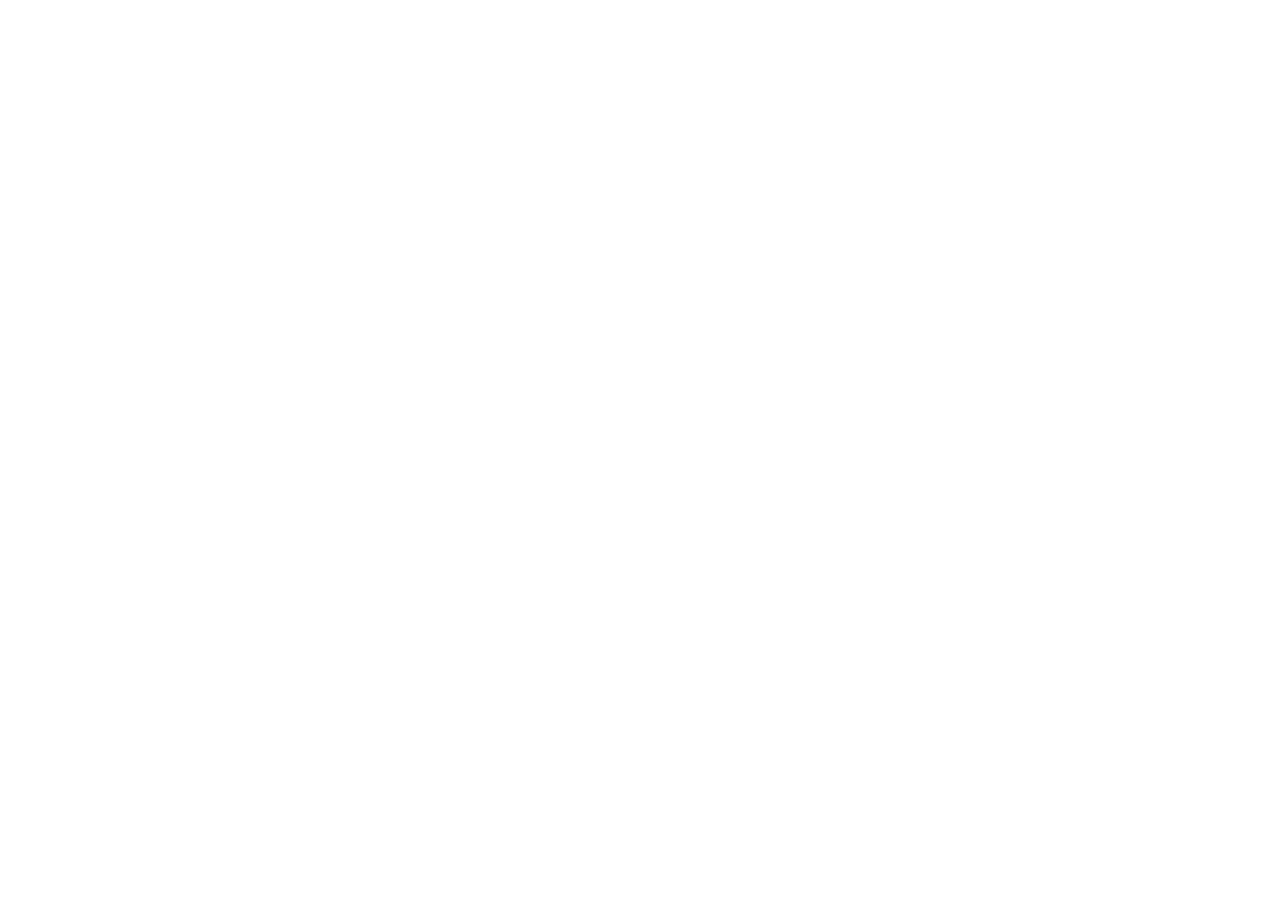
==== index.html @ 37490d91 "Add files via upload" ====
<!DOCTYPE html>
<html lang="en">
  <head>
    <meta charset="UTF-8" />
    <meta http-equiv="X-UA-Compatible" content="IE=edge" />
    <meta name="viewport" content="width=<device-width>, initial-scale=1.0" />
    <link rel="stylesheet" href="style.css" />
    <title>Radio player</title>
  </head>
  <body>
    <div id="channels"></div>
    <script src="code.js"></script>
  </body>
</html>
---- style.css ----
body {
}

#test {
  width: 100%;
  margin-left: 0px;
  padding-left: 0px;
  display: flex;
  flex-direction: row;
  justify-content: center;
  align-items: center;
}
img {
  width: 200px;
  height: 200px;
}
h2 {
  font-size: 50px;
  color: lightgrey;
}
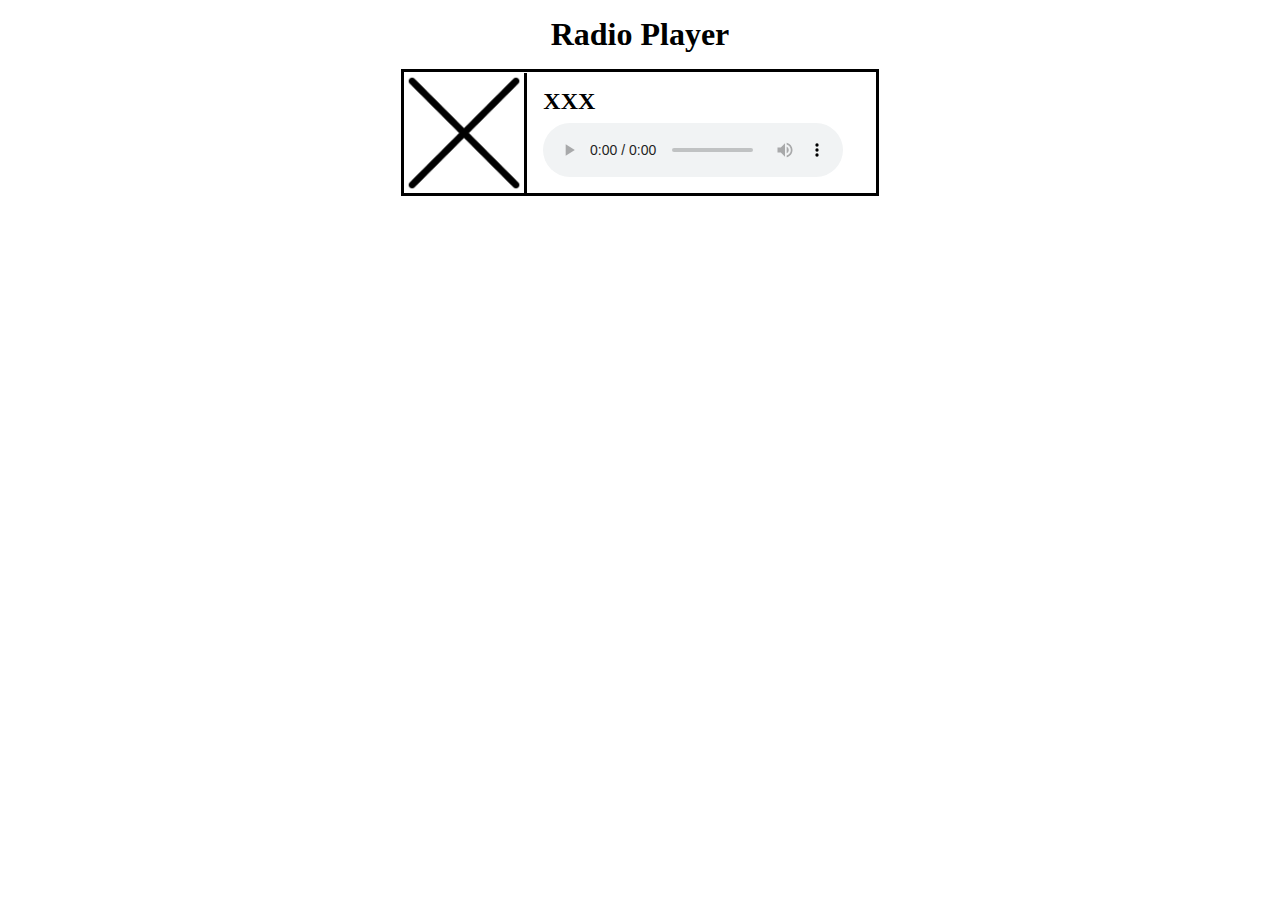
==== commit 3b3b3f77: "fixed root" ====
--- a/index.html
+++ b/index.html
@@ -1,14 +1,32 @@
-<!DOCTYPE html>
-<html lang="en">
-  <head>
-    <meta charset="UTF-8" />
-    <meta http-equiv="X-UA-Compatible" content="IE=edge" />
-    <meta name="viewport" content="width=<device-width>, initial-scale=1.0" />
-    <link rel="stylesheet" href="style.css" />
-    <title>Radio player</title>
-  </head>
-  <body>
-    <div id="channels"></div>
-    <script src="code.js"></script>
-  </body>
-</html>
+<!DOCTYPE html>
+<html lang="en">
+
+<head>
+  <meta charset="UTF-8">
+  <meta name="viewport" content="width=device-width, initial-scale=1.0">
+  <script src="radioplayer.js" defer></script>
+  <link rel="stylesheet" href="style.css">
+  <title>Radio Player</title>
+</head>
+
+<body>
+  <h1>Radio Player</h1>
+  <div id="channels">
+    <div class="channel placeholder">
+      <img src="IMG/icone-x-noir.png" alt="No Channel Loaded">
+      <div class="player">
+        <h2>XXX</h2>
+        <audio controls></audio>
+      </div>
+    </div>
+    <div class="choose-channel hide">
+      <label for="channel-select" >Choose a Channel: </label>
+      <select name="channel-select" id="channel-select">
+        <option>--Select a Channel--</option> <!-- Kanske implenemtera en search funktion där man kan söka fritt själv, och träffar som matchar det du skrivit kommer upp efter verje bokstavsinput som du kan klinka på för autocomplete! -->
+      </select>
+    </div>
+    <div class="chosen-channel"></div>
+  </div>
+</body>
+
+</html>--- a/style.css
+++ b/style.css
@@ -1,20 +1,61 @@
-body {
-}
-
-#test {
-  width: 100%;
-  margin-left: 0px;
-  padding-left: 0px;
-  display: flex;
-  flex-direction: row;
-  justify-content: center;
-  align-items: center;
-}
-img {
-  width: 200px;
-  height: 200px;
-}
-h2 {
-  font-size: 50px;
-  color: lightgrey;
-}
+* {
+    box-sizing: border-box;
+    margin: 0;
+}
+
+h1 {
+    text-align: center;
+    margin: 1rem 0;
+}
+
+#channels {
+    display: flex;
+    flex-direction: column;
+    row-gap: 1rem;
+    align-items: center;
+}
+
+.channel {
+    width: 477.36px;
+    /* margin: auto; */
+    display: flex;
+    border: 0.2rem solid black;
+    align-items: center;
+
+}
+
+.player {
+    display: flex;
+    flex-direction: column;
+    gap: 0.5rem;
+    margin: 1rem;
+    min-width: 0;
+}
+
+img {
+    box-sizing: content-box;
+    width: 120px;
+    border-right: 0.2rem solid black;
+}
+
+.description {
+    display: flex;
+    align-items: center;
+    overflow: hidden;
+}
+
+.tagline {
+    white-space: nowrap;
+    /* overflow: hidden; */
+    margin-left: 0.2rem;
+    animation: scroll 25s linear infinite;
+}
+
+.hide {
+    display: none;
+}
+
+@keyframes scroll {
+    from {transform: translateX(316px);}
+    to {transform: translateX(-1495.59px);}
+}